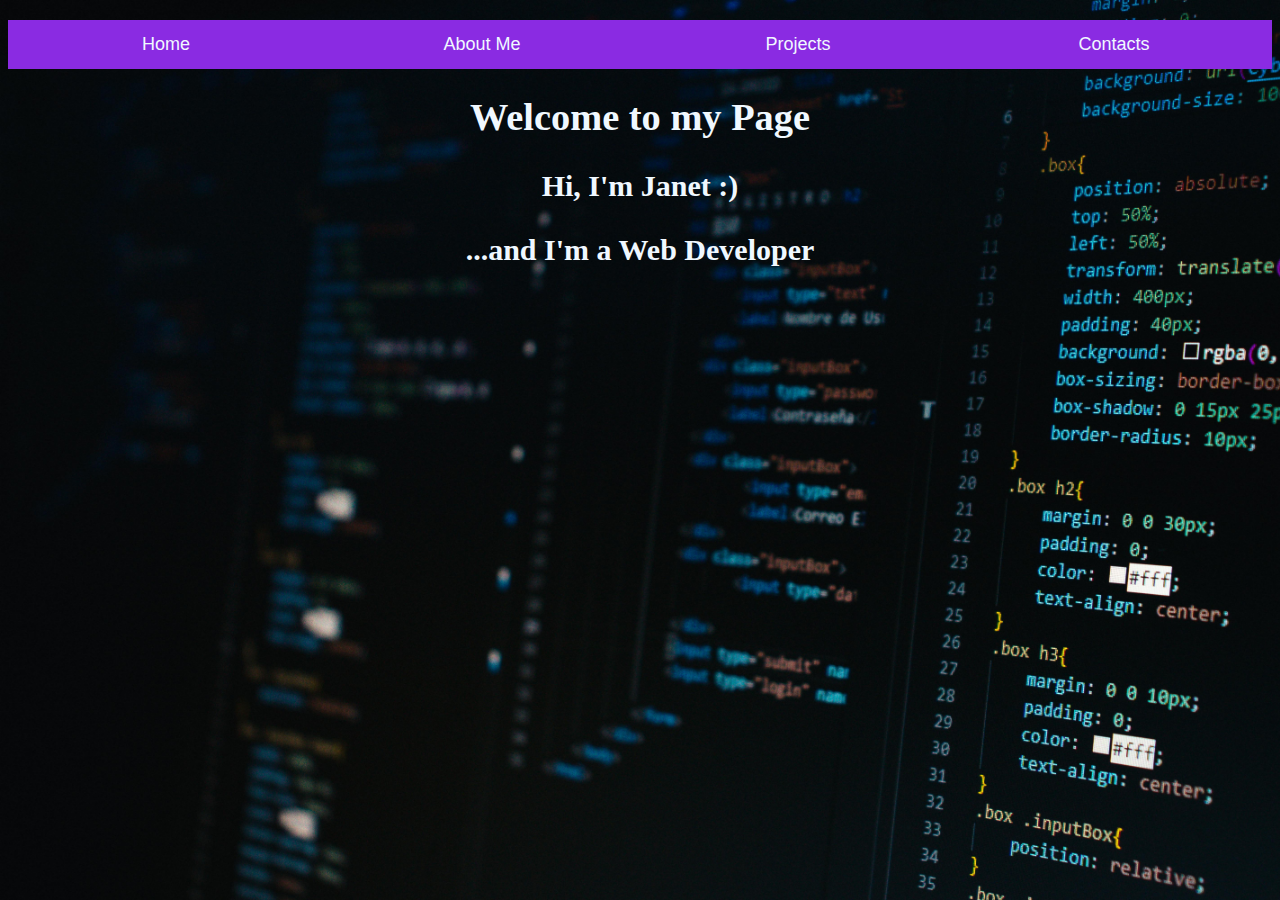
==== index.html @ 0ed6b233 "Initial commit" ====
<!DOCTYPE html>
<html lang="en">
  <head>
    <meta charset="UTF-8" />
    <meta name="viewport" content="width=device-width, initial-scale=1.0" />
    <link rel="stylesheet" href="style.css" />
    <title>Janet's portfolio</title>
  </head>
  <body>
    <nav>
      <div class="navbar">
        <ul>
          <li><a href="index.html">Home</a></li>
          <li><a href="about.html">About Me</a></li>
          <li><a href="projects.html">Projects</a></li>
          <li><a href="contact.html">Contacts</a></li>
        </ul>
      </div>
    </nav>
    <div class="heading">
      <h1>Welcome to my Page</h1>
      <p>Hi, I'm Janet :)</p>
      <p>...and I'm a Web Developer</p>
    </div>

    <script src="app.js"></script>
  </body>
</html>
---- style.css ----
body {
  background-image: url(./image/pexels-neo-853421-2653362.jpg);
  background-repeat: no-repeat;
  background-size: cover;
  background-attachment: fixed;
  box-sizing: border-box;
}
.navbar {
  background-color: blueviolet;
  overflow: inherit;
}

.navbar ul {
  display: flex;
  /* justify-content: flex-start; */
  list-style-type: none;
  color: white;
  /* background-color: blueviolet; */
  /* justify-content: center;
  justify-items: center; */
  margin: 20px auto;
  padding: 15px auto;

  padding: 0;
  text-decoration: none;
}
.navbar ul li {
  text-decoration: none;
  flex: 1;
  /* display: block; */
  /* justify-content: center;
  justify-items: center; */
}
.navbar ul li a {
  text-decoration: none;
  display: block;
  padding: 14px 15px;
  /* margin: 5px; */
  color: aliceblue;
  font-family: Arial, Helvetica, sans-serif;
  font-size: large;
  justify-items: center;
  text-align: center;
}
.navbar ul li a:hover {
  background-color: #575757;
  /* border: 1px solid white; */
}

.heading {
  color: aliceblue;
  font-size: larger;
  font-weight: bold;
  text-align: center;
}
p {
  font-size: 30px;
  font-weight: bold;
}
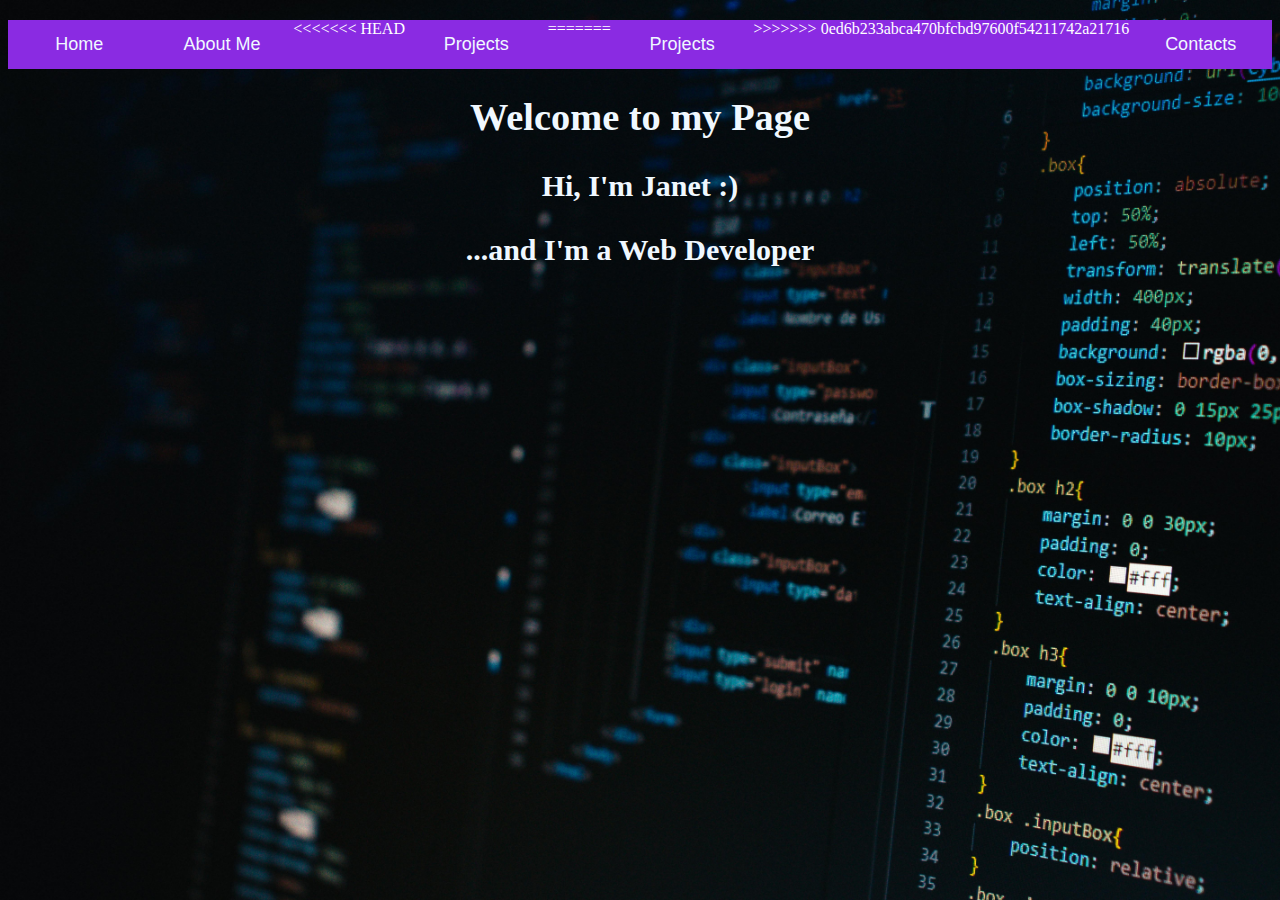
==== commit b2010ec0: "fix commit" ====
--- a/index.html
+++ b/index.html
@@ -12,7 +12,11 @@
         <ul>
           <li><a href="index.html">Home</a></li>
           <li><a href="about.html">About Me</a></li>
+<<<<<<< HEAD
+          <li><a href="project.html">Projects</a></li>
+=======
           <li><a href="projects.html">Projects</a></li>
+>>>>>>> 0ed6b233abca470bfcbd97600f54211742a21716
           <li><a href="contact.html">Contacts</a></li>
         </ul>
       </div>
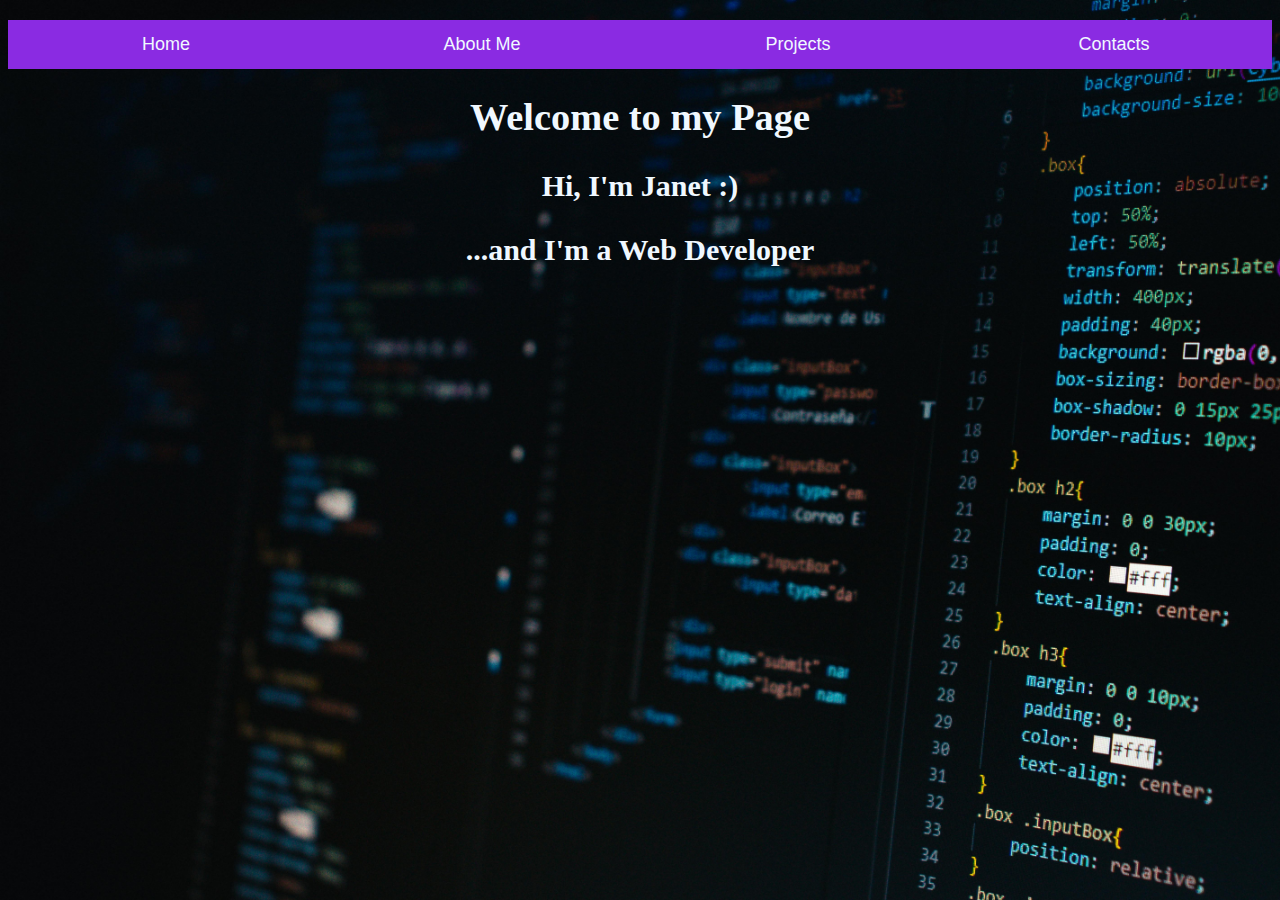
==== commit 9020b7d0: "fixed commit" ====
--- a/index.html
+++ b/index.html
@@ -12,11 +12,7 @@
         <ul>
           <li><a href="index.html">Home</a></li>
           <li><a href="about.html">About Me</a></li>
-<<<<<<< HEAD
-          <li><a href="project.html">Projects</a></li>
-=======
           <li><a href="projects.html">Projects</a></li>
->>>>>>> 0ed6b233abca470bfcbd97600f54211742a21716
           <li><a href="contact.html">Contacts</a></li>
         </ul>
       </div>
